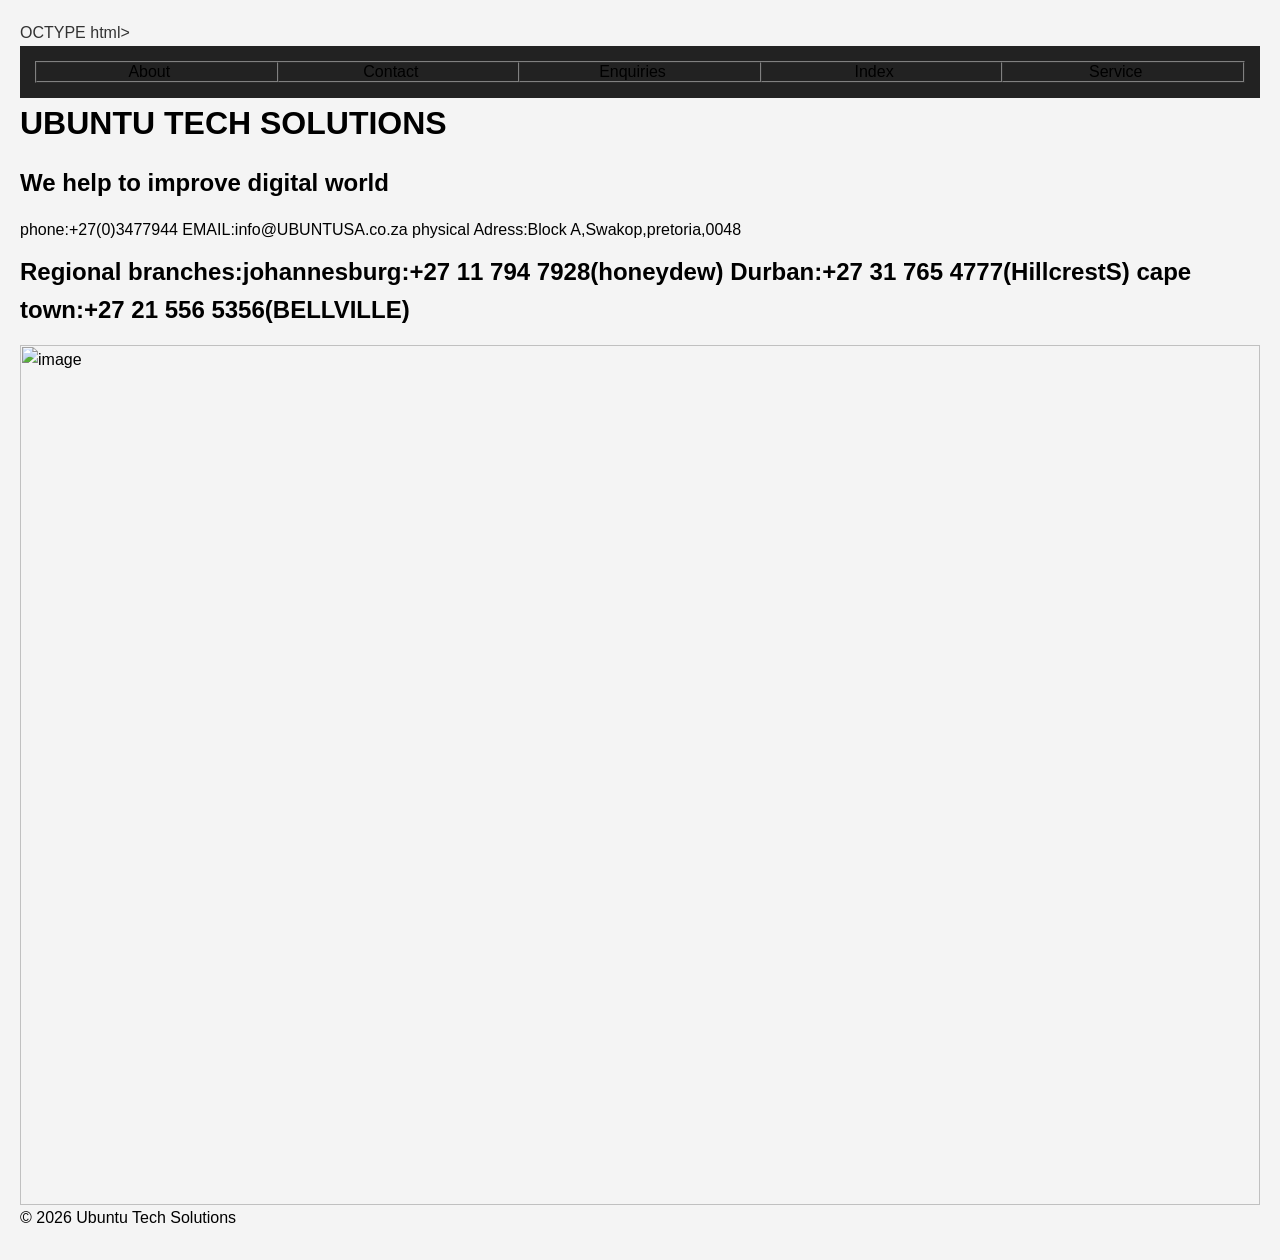
==== contact_us.html @ d8494fa3 "Add website files and image" ====
OCTYPE html>
<html lang="en">
<head>
    <meta charset="UTF-8">
    <meta name="viewport" content="width=device-width, initial-scale=1.0">
    <title>Document</title>
</head>
    <title>Ubuntu Tech Solutions</title>
    <link rel="stylesheet" href="style.css">
<body>
     <nav>
            <table border="1" width="100%" cellpadding="10" cellspacing="0">
            <tr>
    <td align="center" width="20%"><a href="about.html"><font color="#000000">About</font></a></td>
    <td align="center" width="20%"><a href="contact.html"><font color="#000000">Contact</font></a></td>
    <td align="center" width="20%"><a href="enquiries.html"><font color="#000000">Enquiries</font></a></td>
    <td align="center" width="20%"><a href="index.html"><font color="#000000">Index</font></a></td>
    <td align="center" width="20%"><a href="service.html"><font color="#000000">Service</font></a></td>
    
            </tr>
            
            
                            

          </table>
        </nav>
    </header>
    <h1><font color="000000">UBUNTU TECH SOLUTIONS</font></h1>    
    <h2><font color="000000">We help to improve digital world</font></h2>
    <P><font color="000000">phone:+27(0)3477944
                           EMAIL:info@UBUNTUSA.co.za
                           physical Adress:Block A,Swakop,pretoria,0048
    <h2><font color="000000">Regional branches:johannesburg:+27 11 794 7928(honeydew)
                                                 Durban:+27 31 765 4777(HillcrestS)
                                                cape town:+27 21 556 5356(BELLVILLE)</font></h2>

          <body>
<img src="WhatsApp Image 2026-04-20 at 15.46.05 (1).jpeg" alt="image">
  </body>                                      
      <footer>
    <p>© 2026 Ubuntu Tech Solutions</p>
</footer>
---- style.css ----
/* Reset */
*{
    margin:0;
    padding:0;
    box-sizing:border-box;
}
html {
  font-size: 16px; /* 1rem = 16px */
}

/* Body */
body{
    font-family: Arial, sans-serif;
    background-color:#f4f4f4;
    color:#333;
    line-height:1.6;
    padding:1.25rem
}

/* Navigation */
nav{
    background-color:#222;
    padding:0.9375rem
}

nav a{
    color:white;
    text-decoration:none;
    margin-right:0.9375rem
}

/* Headings */
h1,h2,h3{
    margin-bottom:0.9375rem
}

/* Paragraphs */
p{
    margin-bottom:0.625rem
}

/* Images */
img{
    width:100%;
    max-width:500px;
    height:auto;
}

/* Buttons */
button{
    background-color:#333;
    color:white;
    border:none;
    padding:10px 15px;
    cursor:pointer;
}

button:hover{
    background-color:#555;
}
.container{
    display:flex;
    justify-content:space-between;
    align-items:center;
    gap:20px;
}
/* Tablet */
@media (max-width:768px){

    body{
        padding:10px;
    }

    nav{
        text-align:center;
    }

    nav a{
        display:block;
        margin:10px 0;
    }
}

/* Mobile */
@media (max-width:480px){

    h1{
        font-size:24px;
    }

    p{
        font-size:14px;
    }

    img{
        width:100%;
    }
}
@media (max-width: 768px) {
    .container {
        flex-direction: column;
    }

    .box {
        width: 80%;
    }
}
header {
    text-align: center;
    margin-bottom: 20px;
    padding: 20px;
    background-color: #222;
    color: white;
}
img {
  max-width: 100%;
  height: auto;
}
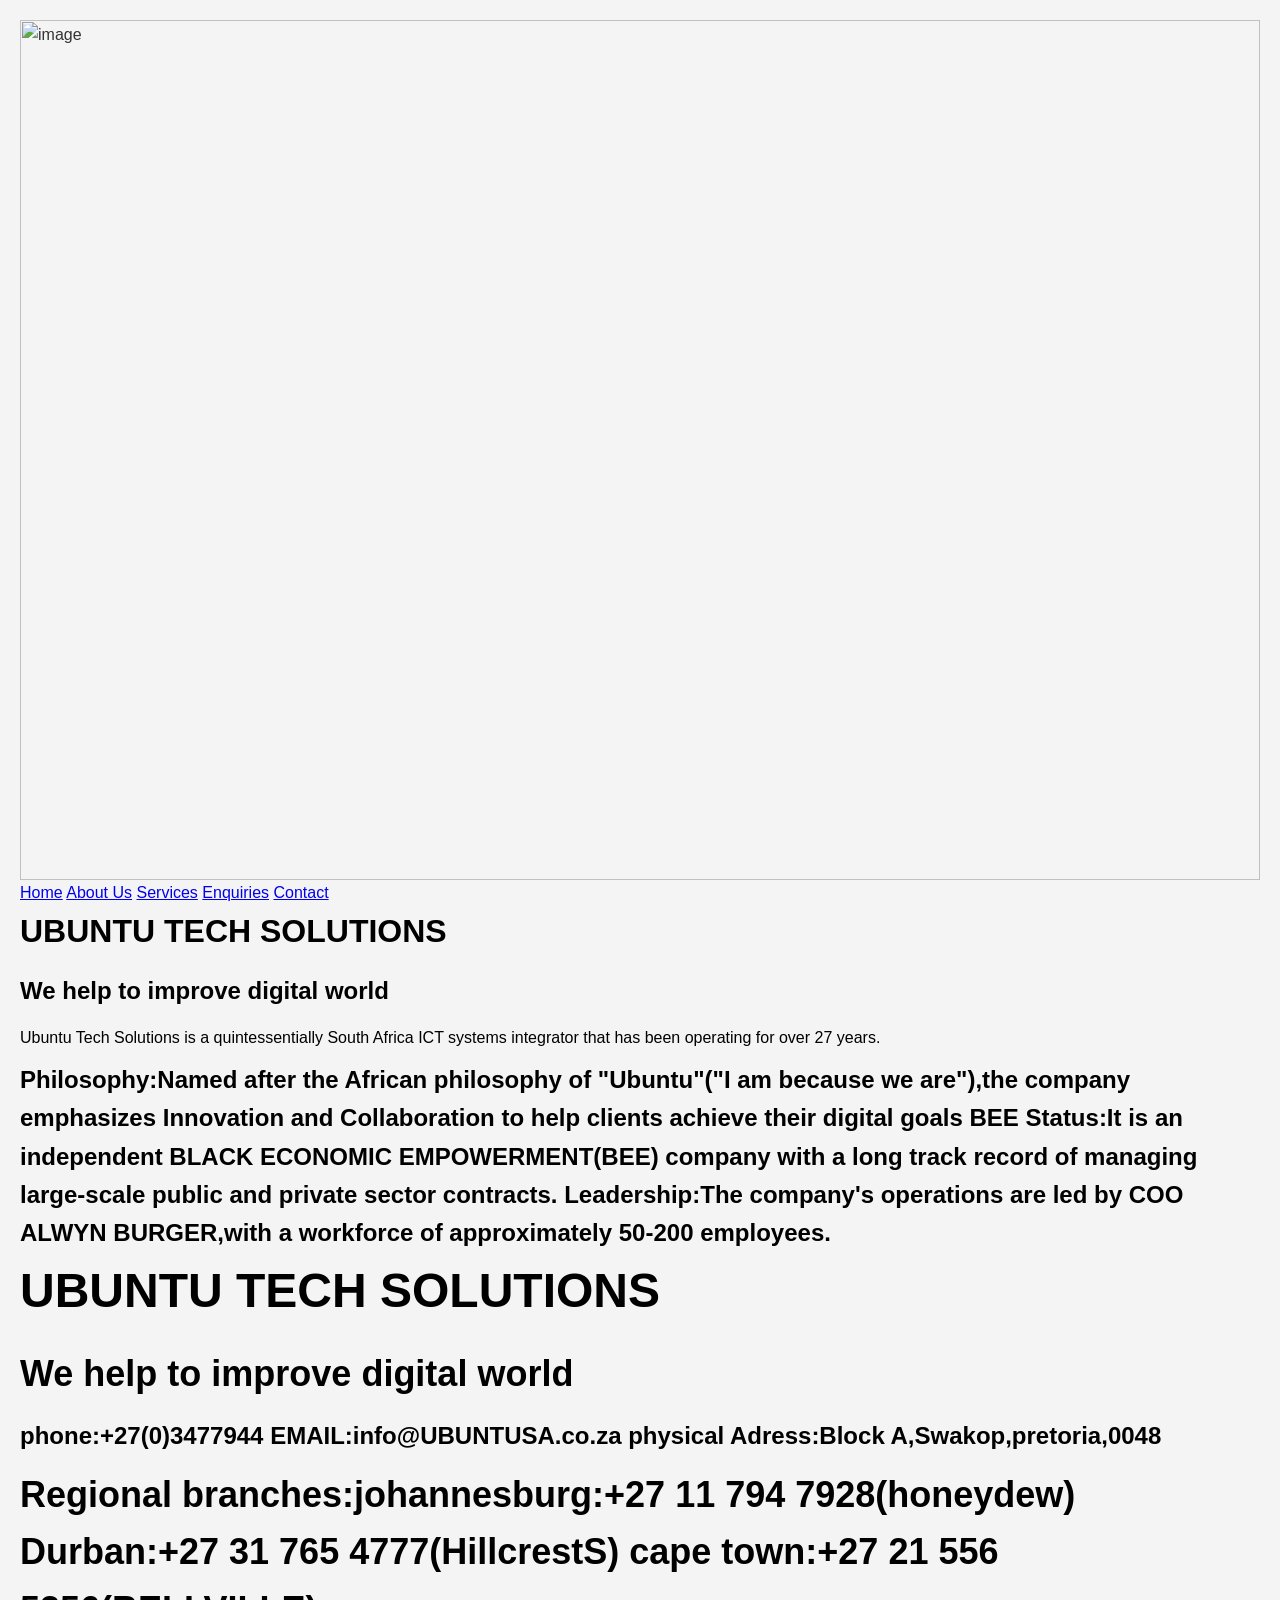
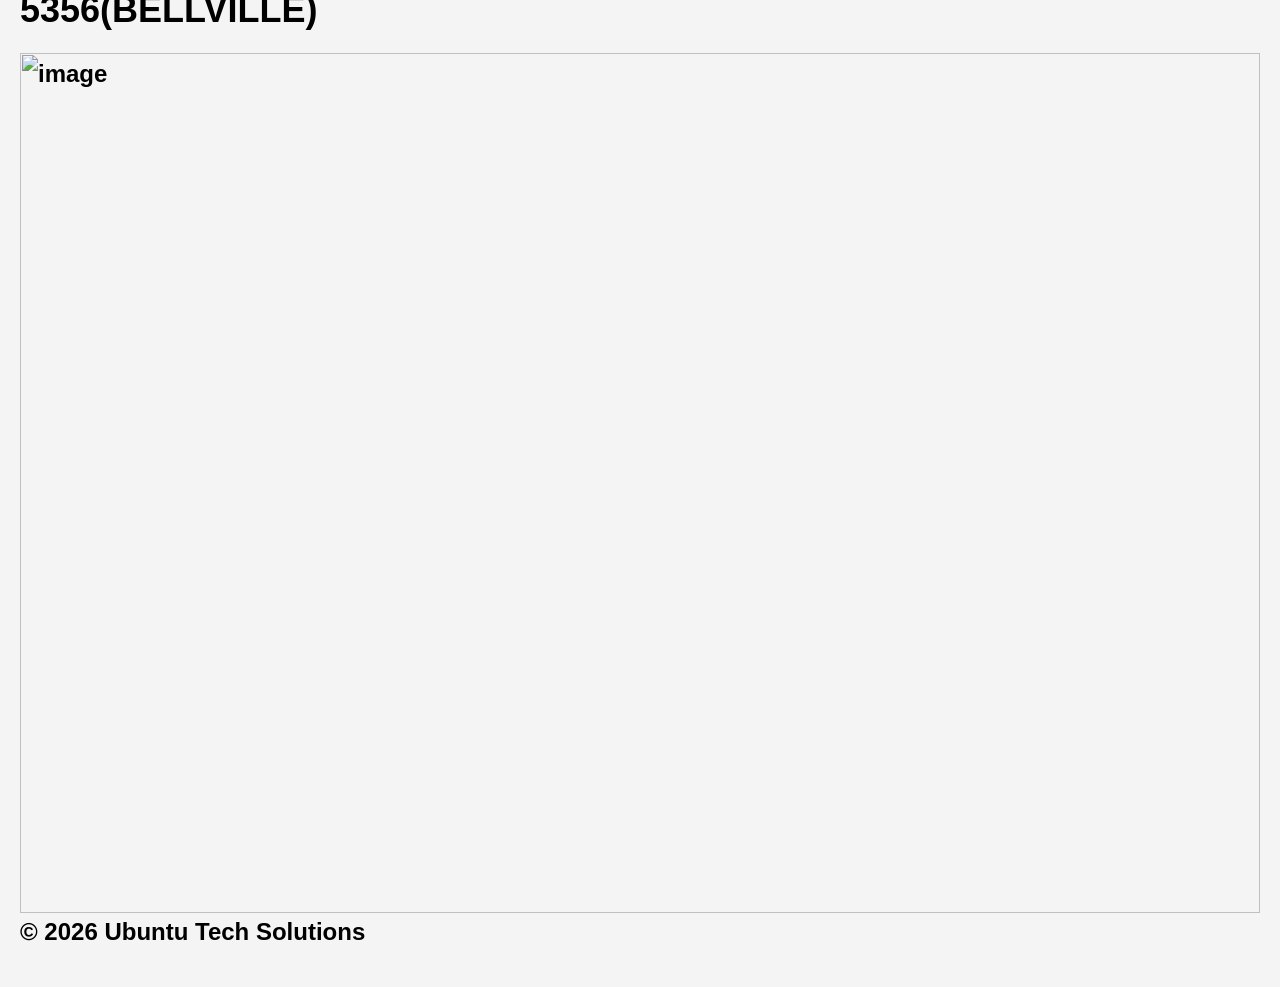
==== commit 325e3d59: "Update contact_us.html" ====
--- a/contact_us.html
+++ b/contact_us.html
@@ -1,4 +1,4 @@
-OCTYPE html>
+ <DOCTYPE html>
 <html lang="en">
 <head>
     <meta charset="UTF-8">
@@ -7,17 +7,26 @@
 </head>
     <title>Ubuntu Tech Solutions</title>
     <link rel="stylesheet" href="style.css">
-<body>
-     <nav>
-            <table border="1" width="100%" cellpadding="10" cellspacing="0">
-            <tr>
-    <td align="center" width="20%"><a href="about.html"><font color="#000000">About</font></a></td>
-    <td align="center" width="20%"><a href="contact.html"><font color="#000000">Contact</font></a></td>
-    <td align="center" width="20%"><a href="enquiries.html"><font color="#000000">Enquiries</font></a></td>
-    <td align="center" width="20%"><a href="index.html"><font color="#000000">Index</font></a></td>
-    <td align="center" width="20%"><a href="service.html"><font color="#000000">Service</font></a></td>
-    
-            </tr>
+<body><body>
+<img src="UBUNTU LOGO (1).png" alt="image">
+  </body></body>
+     <nav<nav class="main-nav">
+  <a href="index.html">Home</a>
+  <a href="about_us.html">About Us</a>
+  <a href="service.html">Services</a>
+  <a href="enquiries.html">Enquiries</a>
+  <a href="contact_us.html">Contact</a>
+  </nav>
+
+          </table>
+        </nav>
+    </header>
+    <h1><font color="000000">UBUNTU TECH SOLUTIONS</font></h1>    
+    <h2><font color="000000">We help to improve digital world</font></h2>
+    <P><font color="000000">Ubuntu Tech Solutions is a quintessentially South Africa ICT systems integrator that has been operating for over 27 years.</font></P>
+    <h2><font color="000000">Philosophy:Named after the African philosophy of "Ubuntu"("I am because we are"),the company emphasizes Innovation and Collaboration to help clients achieve their digital goals
+                             BEE Status:It is an independent BLACK ECONOMIC EMPOWERMENT(BEE) company with a long track record of managing large-scale public and private sector contracts.
+                             Leadership:The company's operations are led by COO ALWYN BURGER,with a workforce of approximately 50-200 employees.</
             
             
                             
@@ -40,4 +49,4 @@
       <footer>
     <p>© 2026 Ubuntu Tech Solutions</p>
 </footer>
-    +    
